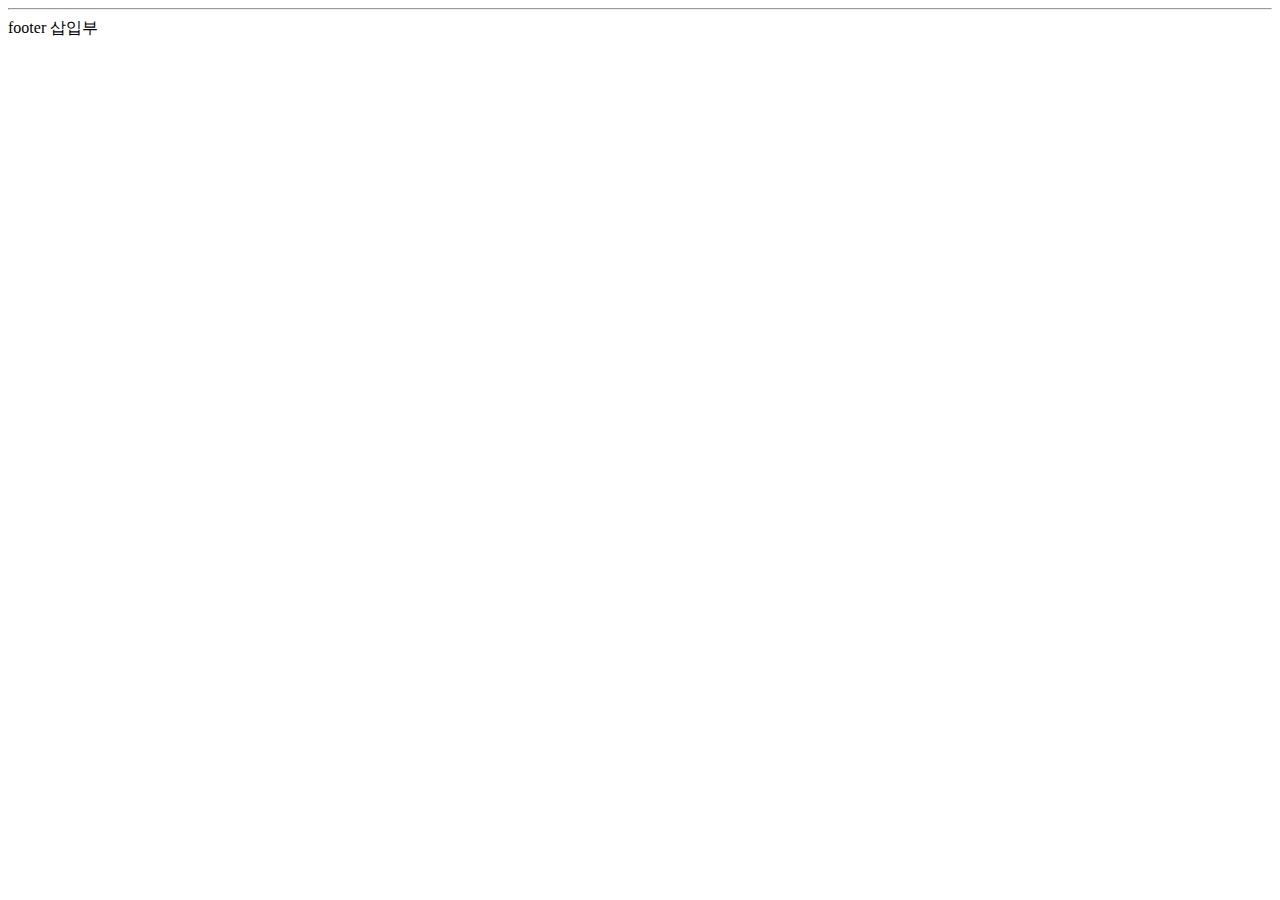
==== project-board/src/main/resources/templates/footer.html @ 9c78fcbf "#18 - 게시판 페이지의 헤더, 푸터를 분리" ====
<!DOCTYPE html>
<html lang="ko" xmlns:th="http://www.thymeleaf.org">
<head>
    <meta charset="UTF-8">
    <title>Footer template</title>
</head>

<body>

    <footer>
        <hr>
        footer 삽입부
    </footer>

</body>
</html>
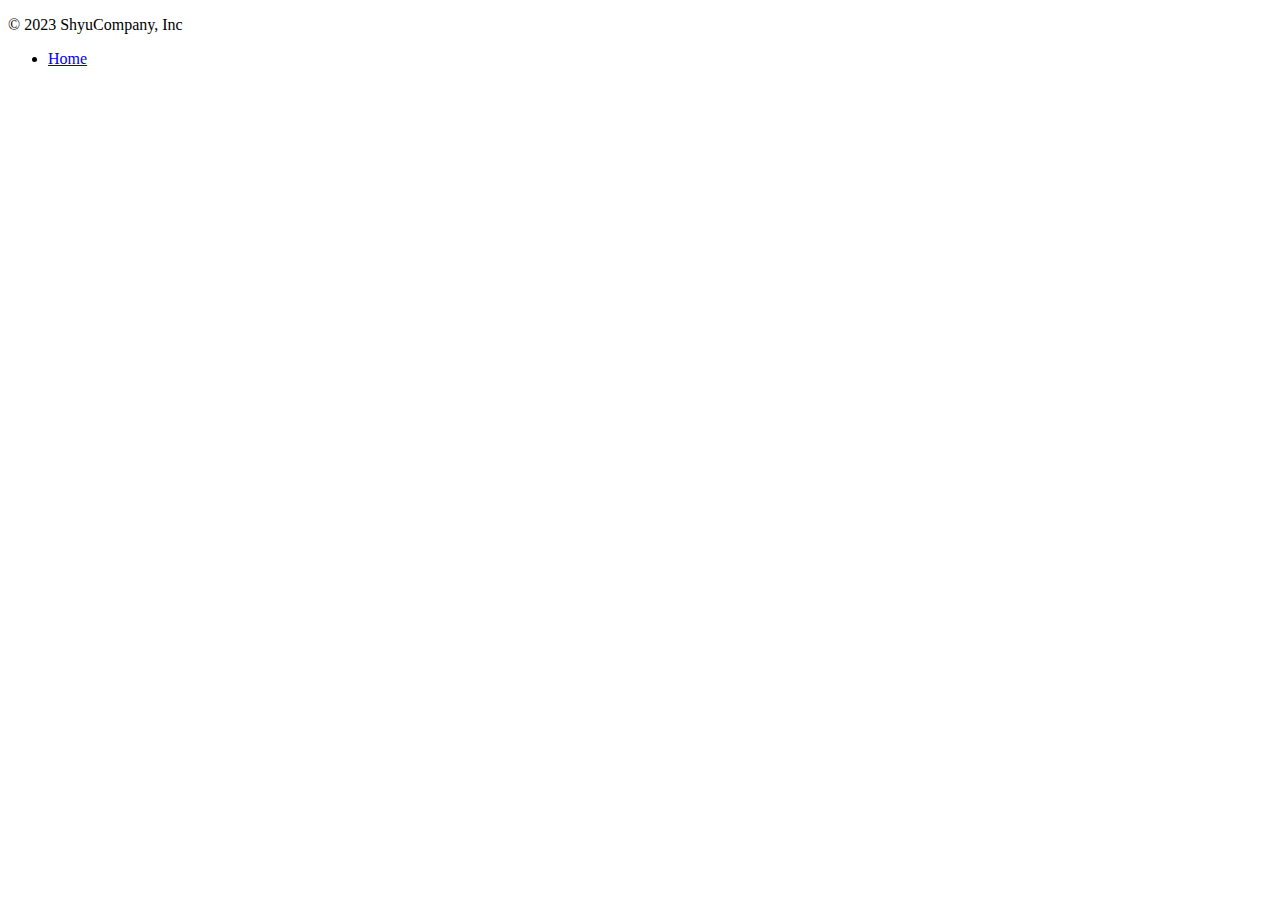
==== commit 01b75106: "#18 - 헤더, 푸터에 부트스트랩 예제 적용" ====
--- a/project-board/src/main/resources/templates/footer.html
+++ b/project-board/src/main/resources/templates/footer.html
@@ -6,11 +6,12 @@
 </head>
 
 <body>
+    <footer class="container d-flex flex-wrap justify-content-between align-items-center py-3 my-4 border-top">
+        <p class="col-md-4 mb-0 text-muted">&copy; 2023 ShyuCompany, Inc</p>
 
-    <footer>
-        <hr>
-        footer 삽입부
+        <ul class="nav col-md-4 justify-content-end">
+            <li class="nav-item"><a href="/" class="nav-link px-2 text-muted">Home</a></li>
+        </ul>
     </footer>
-
 </body>
 </html>